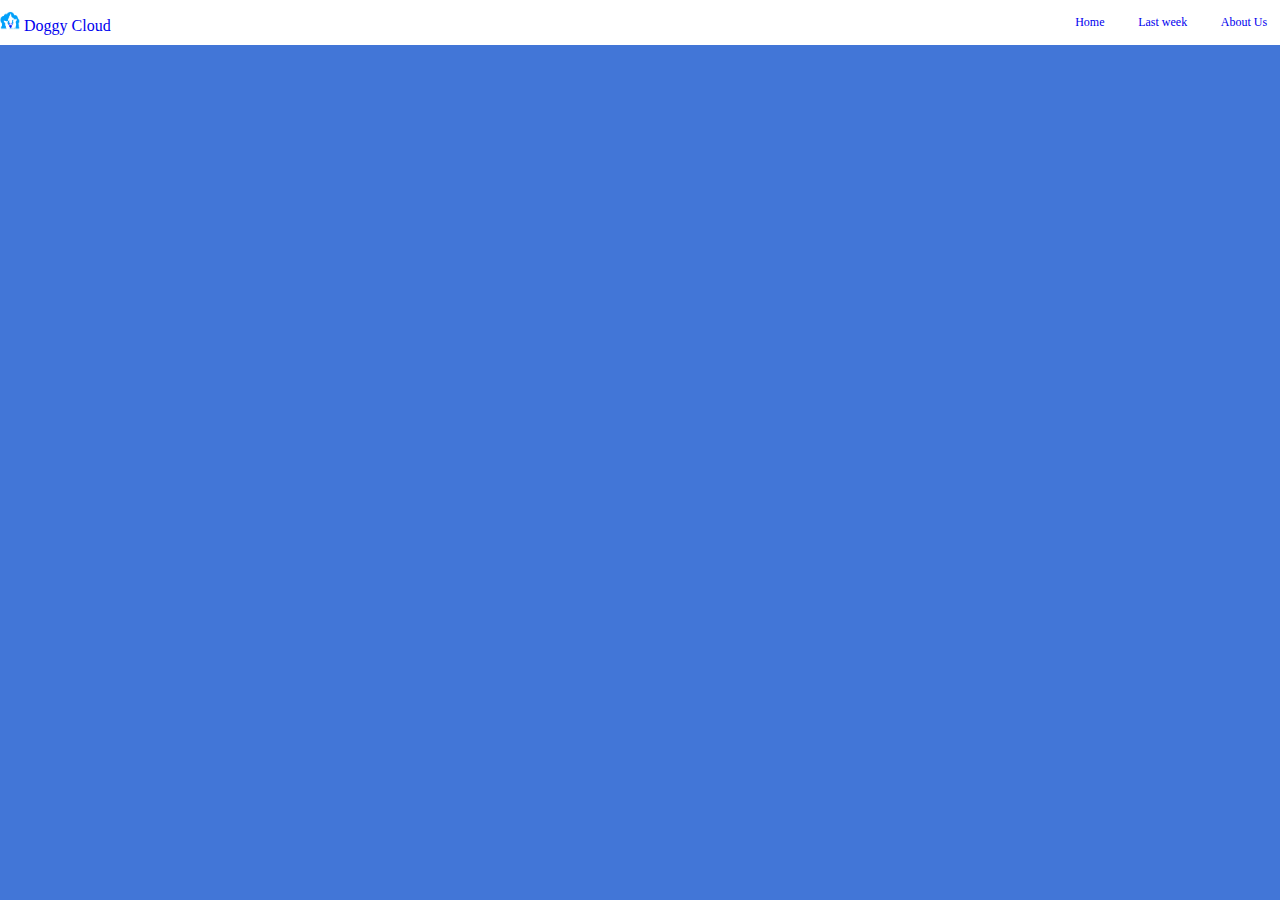
==== Services.html @ 70aa7bd4 "Doggy Cloud" ====
<!DOCTYPE html>
<html lang="en">
<head>
    <meta charset="UTF-8">
    <meta http-equiv="X-UA-Compatible" content="IE=edge">
    <meta name="viewport" content="width=device-width, initial-scale=1.0">
    <title>Doggy Cloud/ Services.co.za</title>
    <link rel="stylesheet" href="styles.css">
</head>
<body>
    <nav>
        <div>
            <a href="index.html" ><img src="/Img/Doggy cloud.png" id="logo" width="20px" height="20px">     Doggy Cloud</a>
        </div>
        <div class="options">
            <p><a href="index.html" >Home</a></p>
            <p><a href="last-week.html"  >Last week</a></p>
            <p><a href="About-us.html"  >About Us</a></p>
        </div>
    </nav>
    

    <script src="script.js" ></script>
</body>
</html>
---- styles.css ----
*{
    padding:0;
    margin:0;
    box-sizing: border-box;
    text-decoration:none;
    /* font-family:fantasy; */
    
}

body{
    background:rgb(66, 118, 215);
    overflow-x:hidden;
}


.body > .left,.right{
    border:1px solid white;
    width:45%;
    height:70%;
    
}

/* Navigation Bar */

nav{
    display:flex;
    align-items:center;
    justify-content: space-between;
    /* border:1px solid red ; */
    width:100vw;
    color:navy;
    height:45px;
    background:white;
}

nav > .options{
    display:flex;
    align-items:center;
    justify-content: space-between;
    /* border:1px solid red; */
    width:15%;
    margin-right:1%;
    font-size:12px;
}

nav > #logo{
    /* border:1px solid red; */
    margin-left:1%;
}

/* Body Section */

#Company-name{
    color:white;
    letter-spacing:2px ;
    text-align: center;
    margin:3%;
}

#home > .body{
    display:flex;
    justify-content:space-evenly;
    width:100%;
    height:100vh;
}





/* lasr-week page */



#last-week{
    color:white;
    width:100vw;
    /* background-image: url(Img/95c1ee5f19bd62cae70e39b4e0a69a07.jpg), 100%;
    background-repeat: no-repeat;
    background-size: cover;
    opacity:100%; */
}

.last-week-content>.header{
    text-align:center;
    letter-spacing: -1px;
    /* border:1px solid red; */
    width:40%;
    margin-left:28%;
    margin-top:3%;
    color:navy;
}

.header-costume{
    /* border:1px solid red; */
    height:390px;
    width:90%;
    margin-left:5%;
    margin-top:3%;
}

.gentle-dogs{
    display:flex;
    align-items:center;
    justify-content: space-evenly;
}

.last-week-content > #intro{
    text-align:center;
    font-size:23px;
}

.header-costume > h3{
    text-align:center;
    padding:20px
}

.gentle-dogs-text{
    text-align:center;
    /* color:black; */
    margin-left:20%;
    width:50%;
    /* border:1px solid red; */
    margin-bottom:2%;
    font-size: 20px;
}

.gentle-dogs-message{
    /* border:1px solid red; */
    margin-left:10%;
    width:70%;
    font-size: 17px;
}

.gentle-dogs > img{
    width:350px;
    height:280px;
    margin-right:10%;
    padding:5px;
    border-radius:5px;
    background:white;
    margin-bottom:5%;
}
/* .header-grooming > div{
    width:80%;
    height:40vh;
    margin:0;
} */
.header-grooming{
    display: flex;
    align-content: center;
    justify-content: space-between;
    /* border:1px solid red; */
    height:390px;
    width:90%;
    margin-left:5%;
    margin-top:3%; 
    margin-bottom: 2%;
}

/* .header-grooming > .event{
    display:flex;
    align-content: center;
    justify-content: space-between;
} */


.header-competition{
    /* border:1px solid red; */
    width:90%;
    height:390px;
    align-items:center;
    display: flex;
    justify-content: space-evenly;
    margin-left:5%;
    margin-top:3%;
}

.header-competition .competition-dog-text{
    /* border:1px solid red; */
    width:40%;
    text-align: center;
    margin-left:20%;
    margin-bottom:2%;
    font-size: 20px;
    
}

.header-competition .competition-dogs-message{
    /* border:1px solid red; */
    width:60%;
    margin-left:10%;
    font-size: 17px;
    letter-spacing: 1px;
}

/* .header-competition .competition-dog-text{
    border:-1px sol id red;

} */

.header-competition > img{
    /* border:1px solid red; */
    padding:5px;
    border-radius:5px;
    background:white;
    height:300px;
    width: 600px;
    margin-right:9%;
    /* margin-left:5%;
    margin-top:3%; 
    margin-bottom:-2%; */
}



/* border:1px solid red;
    height:390px;
    width:90%;
    margin-left:5%;
    margin-top:3%; */


/* sign-up page */


.form{
    text-align: center;
}

#title,#description{
    text-align: center;
    margin:2% 0;
}


/* sign-in page */

#sign-in{
    margin-top:15%;
    text-align:center;
    display: flex;
    justify-content: center;
    align-items: center;
}

/* last-week-page */

.last-week-footer{
    background:navy;
    width:100%;
    display: flex;
    align-items: center;
    justify-content: center;
    height:25vh;
    /* border:1px solid red; */
    /* margin-bottom:5% */
}

.last-text{
    display: block;
    margin-top:5%;
    margin-left:-18%;
}

.last-text > a{
    color:white;
    text-decoration:underline;
}




/* About us Page */
 
#about-page{
    width:100%;
    /* height:100vh ; */
    background-image: rgb(66, 118, 215);
    background-repeat: no-repeat;
    background-size: cover;
}

.about-text,.about-tman{
    text-align:center;
    margin-top:3%;
    /* border:1px solid red; */
    width:55%;
    margin-left:25%;
    color:white;
    font-family:Verdana, Geneva, Tahoma, sans-serif;
    letter-spacing: 1.5px;
}

#About-us{
    color:white;
    text-align: center;
    letter-spacing: 2px;
    font-family:cursive ;
}

#About-us > img{
    width:25px;
    height:25px;
    margin-top:3%;
}
.abt-end-tman{
    width:100%;
    /* border:1px solid red; */
    margin-top:2%;
    height:15vh;
    background:navy;
    color:white;
    display:flex;
    align-content: center;
    justify-content: center;
}

.abt-end-tman > h6{
    margin-top:3%;
}

.abt-end-tman >p{
    margin-top:4%;
    margin-left:-10.5%;
}






@media only screen and (max-width: 700px) {
    nav{
        width:100%;
        height:45px;
    }

    nav > .options {
        display:none;
    }
    
    nav > #logo{
    /* border:1px solid red; */
    margin-left:1.5%;
    }

    /* #logo:hover > .options{
        display:block;
        width:200px;
        position:relative;
    } */

    .about-text,.about-tman{
        width:65%;
        text-align:center;
        /* border:1px solid red; */
        margin-left:19%;
        letter-spacing: -1px;
    }
    .last-week-content>.header{
        width:70%;
        margin-left:14%
    }
    .header-costume{
        display:block;
        width:70%;
        margin-left:15%
        /* align-items:center;
        justify-content: space-between; */
    }
    .gentle-dogs-text{
        width:275%;
        margin-left:125%;
    }
    .gentle-dogs > img{
        padding:4%;
        margin-top:4%;
        width:200px;
        height:auto;
    }

    .abt-end-tman{
        width:100%;
        /* border:1px solid red; */
        margin-top:2%;
        height:17vh;
        background:navy;
        color:white;
        display:flex;
        align-content: center;
        justify-content: center;
    }
    .abt-end-tman > h6{
        margin-top:3%;
        margin-left:4%;
        /* border:1px solid red; */
        height:10%;
        width:auto;
    }
    .abt-end-tman >p{
        margin-top:5.6%;
        margin-left:-24%;
        /* border:1px solid red; */
        height:10%;
    }
    
































}

/*   animation-name:wave;
  animation-duration:3s;
  animation-iteration-count:infinite;
  animation-timing-function:linear;
  .penguin:active{
transform:scale(1.5);
}











*/
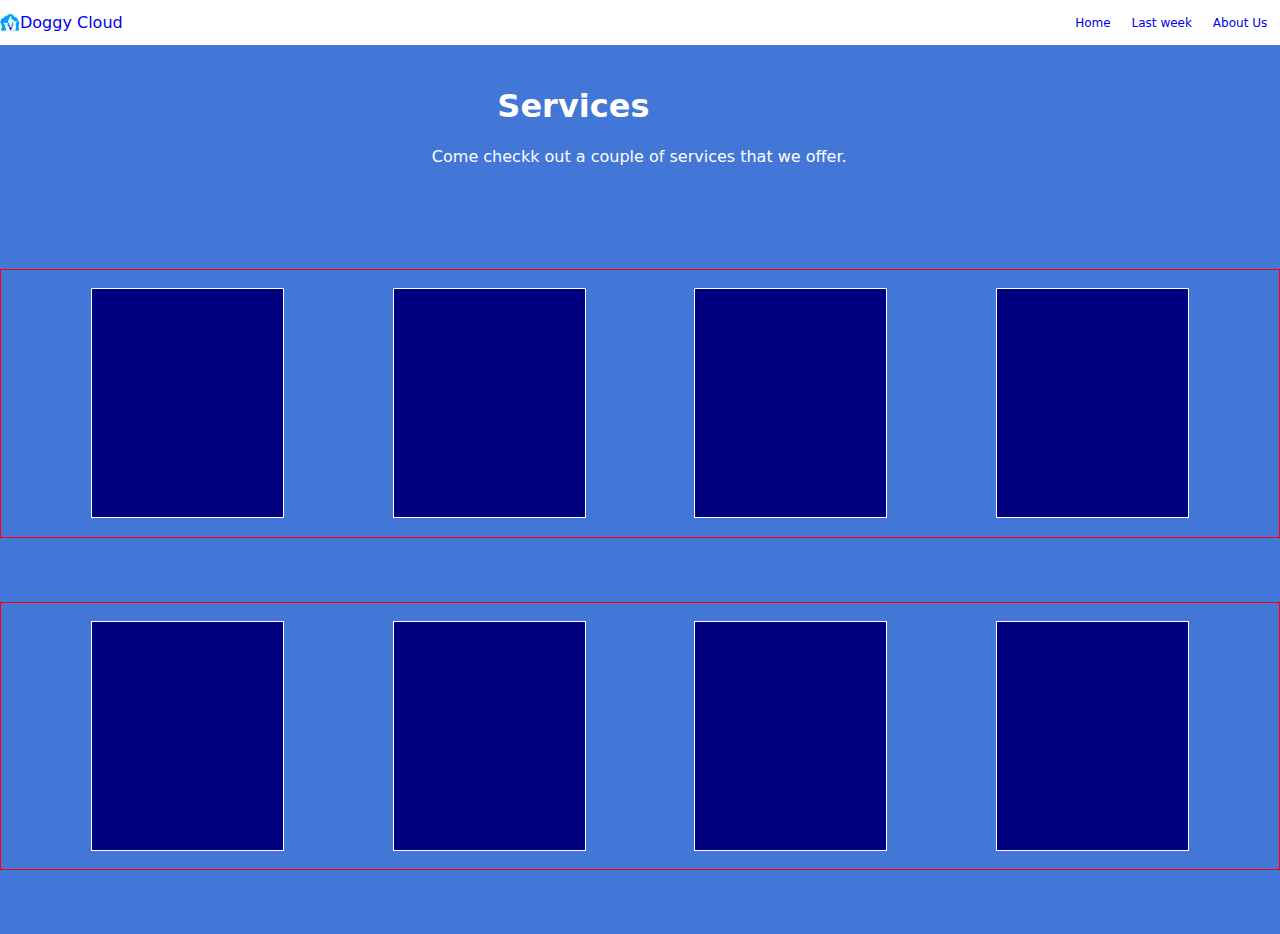
==== commit 66fb724e: "update of the page" ====
--- a/Services.html
+++ b/Services.html
@@ -18,6 +18,25 @@
             <p><a href="About-us.html"  >About Us</a></p>
         </div>
     </nav>
+    <main class="services-page">
+        <div class="page-info">
+            <h1 class="page-info-text text1">Services</h1>
+            <br>
+            <p class="page-info-text text2">Come checkk out a couple of services that we offer.<label></label></p>
+        </div>
+        <div class="top-div">
+            <a href="#"><div class="services1" ><img src="" alt=""><p></p></div></a>
+            <a href="#"><div class="services1" ><img src="" alt=""><p></p></div></a>
+            <a href="#"><div class="services1" ><img src="" alt=""><p></p></div></a>
+            <a href="#"><div class="services1" ><img src="" alt=""><p></p></div></a>
+        </div>
+        <div class="bottom-div">
+            <a href="#"><div class="services" ><img src="" alt=""><p></p></div></a>
+            <a href="#"><div class="services" ><img src="" alt=""><p></p></div></a>
+            <a href="#"><div class="services" ><img src="" alt=""><p></p></div></a>
+            <a href="#"><div class="services" ><img src="" alt=""><p></p></div></a>
+        </div>
+    </main>
     
 
     <script src="script.js" ></script>
--- a/styles.css
+++ b/styles.css
@@ -4,7 +4,12 @@
     box-sizing: border-box;
     text-decoration:none;
     /* font-family:fantasy; */
-    
+    font-family: system-ui, -apple-system, BlinkMacSystemFont, 'Segoe UI', Roboto, Oxygen, Ubuntu, Cantarell, 'Open Sans', 'Helvetica Neue', sans-serif;
+}
+
+a{
+    display: flex;
+    align-items: center;
 }
 
 body{
@@ -13,10 +18,10 @@
 }
 
 
-.body > .left,.right{
-    border:1px solid white;
+.body  .left,.right{
+    /* border:1px solid white; */
     width:45%;
-    height:70%;
+    /* height:70%; */
     
 }
 
@@ -57,14 +62,149 @@
     margin:3%;
 }
 
-#home > .body{
+.welcome{
+    text-align:center;
+    color:white;
+    margin-bottom:1%;
+}
+
+#home .body{
     display:flex;
     justify-content:space-evenly;
     width:100%;
-    height:100vh;
-}
-
-
+    /* height:200vh; */
+}
+
+#home{
+    display:block;
+}
+.main-intro{
+    color:white;
+    width:70%;
+    text-align: center;
+    font-size:20px;
+    margin-left: 13%;
+}
+
+.main-intro a{
+    color:white;
+    text-decoration: underline;
+}
+
+.body .left{
+    display:block;
+    /* height:100%; */
+    /* border:1px solid red; */
+}
+
+.left .img{
+    margin-left:17%;
+    margin-top:5%;
+    padding:5px;
+    width:350px;
+    height:300px;
+    background:navy;
+    border-radius:5px;
+ } 
+
+ .left .div-link{
+    width:500px;
+    margin-top:4%;
+    margin-left:6%;
+    height:460px;
+    /* border:1px solid red; */
+    border-radius:35px;
+    box-shadow:2.5px 5px black;
+    background:linear-gradient(blue,lightblue 30%,navy);
+    font-family: system-ui, -apple-system, BlinkMacSystemFont, 'Segoe UI', Roboto, Oxygen, Ubuntu, Cantarell, 'Open Sans', 'Helvetica Neue', sans-serif;
+ }
+
+ .left .div-link > img{
+    width:40px;
+    margin-top:5%;
+    margin-bottom:2.5%;
+    height:35px;
+    background:linear-gradient(blue,lightblue 30%,navy);
+    margin-left:11%;
+    /* border:1px solid red; */
+    /* margin-right:100p; */
+}
+
+.left .dev-link.dev-link-p2{
+    
+    color:white;
+}
+
+.body .right{
+    display:block;
+    /* border:1px solid red; */
+}
+
+.right img{
+    margin-left:17%;
+    margin-top:5%;
+    padding:5px;
+    width:350px;
+    height:350px;
+    background:navy;
+    border-radius:5px;
+    background:white;
+}
+
+.right .div-link{
+    width:500px;
+    margin-top:4%;
+    margin-left:6%;
+    height:460px;
+    /* border:1px solid red; */
+    border-radius:35px;
+    box-shadow:2.5px 5px black;
+    background:linear-gradient(blue,lightblue 30%,navy);
+}
+
+.right .div-link p{
+    color:white;
+    margin-top:2%;
+    width:70%;
+    margin-left:14%;
+    text-align:center;
+    font-size: 20px;;
+}
+
+.right .div-link > img{
+    width:300px;
+    margin-bottom:2.5%;
+    height:300px;
+    background:linear-gradient(blue,lightblue 30%,navy);
+    margin-left:19%;
+}
+
+#home #home-footer{
+    display:block;
+    width:100%;
+    background:navy;
+    margin-top:5%;
+    height:20vh;
+    color:white;
+    /* display: flex;
+    align-content: center;
+    justify-content: center; */
+}
+
+#home #home-footer h2{
+    margin-left:44%;
+    margin-top:2%;
+    padding-top:3%;
+}
+
+#home #home-footer p{
+    /* margin-top:5%; */
+    margin-left:35%;
+}
+
+#home #home-footer p a{
+    color:white;
+}
 
 
 
@@ -219,6 +359,74 @@
     width:90%;
     margin-left:5%;
     margin-top:3%; */
+
+
+
+
+
+    /* services page */
+
+.services-page .page-info{
+    display:flex;
+    align-items: center;
+    margin-bottom:8%;
+    justify-content: center;
+}
+
+.page-info-text{
+    text-align: center;
+    /* border:1px solid red; */
+    /* width:100%; */
+    color:white;
+}
+
+.services-page .page-info .text2{
+    margin-top:8%;
+    margin-right:-5%;
+}
+
+.services-page .page-info .text1{
+    margin-right:-17%;
+}
+
+
+
+.services-page .top-div{
+    border:1px solid red;
+    width:100%;
+    display:flex;
+    align-items:center;
+    justify-content: space-evenly;
+    margin-bottom: 5%;
+}
+
+
+.services1{
+    margin:8%;
+    width:230px;
+    height:230px;
+    background:navy;
+    border:1px solid white;
+}
+
+.services-page .bottom-div{
+    border:1px solid red;
+    width:100%;
+    display:flex;
+    align-items:center;
+    justify-content: space-evenly;
+    margin-bottom: 5%;
+}
+
+
+.services{
+    margin:8%;
+    width:230px;
+    height:230px;
+    background:navy;
+    border:1px solid white;
+}
+
 
 
 /* sign-up page */
@@ -405,7 +613,13 @@
         height:10%;
     }
     
-
+    #nav2{
+        width: 300px;
+        height: 100vh !important;
+        background-color: #fff;
+        position: absolute;
+        z-index: 3;
+    }
 
 
 
